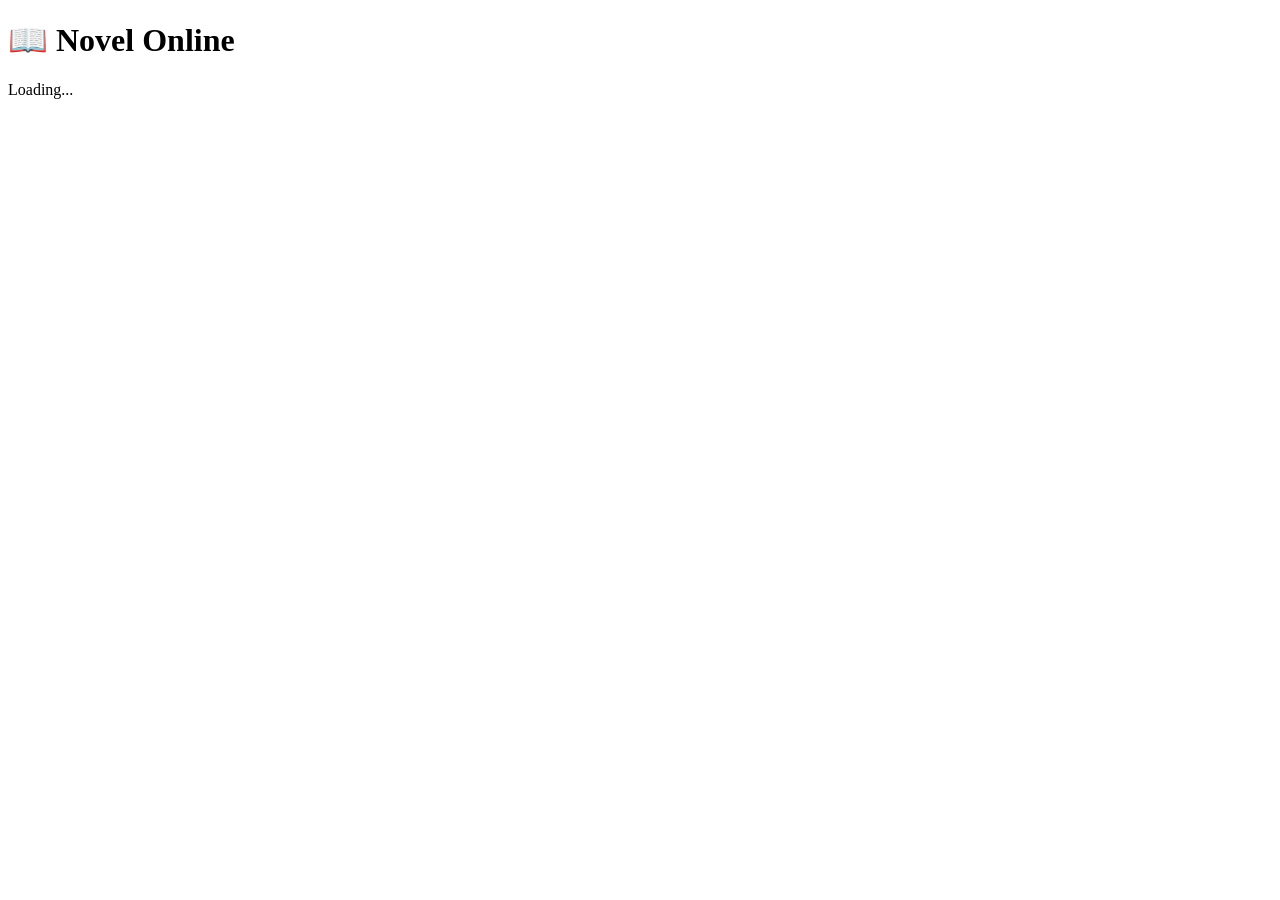
==== index.html @ 1dacf12e "Create index.html" ====
<!DOCTYPE html>
<html lang="id">
<head>
  <meta charset="UTF-8">
  <title>Novel Online</title>
  <meta name="viewport" content="width=device-width, initial-scale=1.0">
  <link rel="stylesheet" href="css/style.css">
</head>
<body>

  <div class="container">
    <h1>📖 Novel Online</h1>
    <div id="novel-list">Loading...</div>
  </div>

  <script src="js/config.js"></script>
  <script src="js/api.js"></script>
  <script src="js/home.js"></script>
</body>
</html>
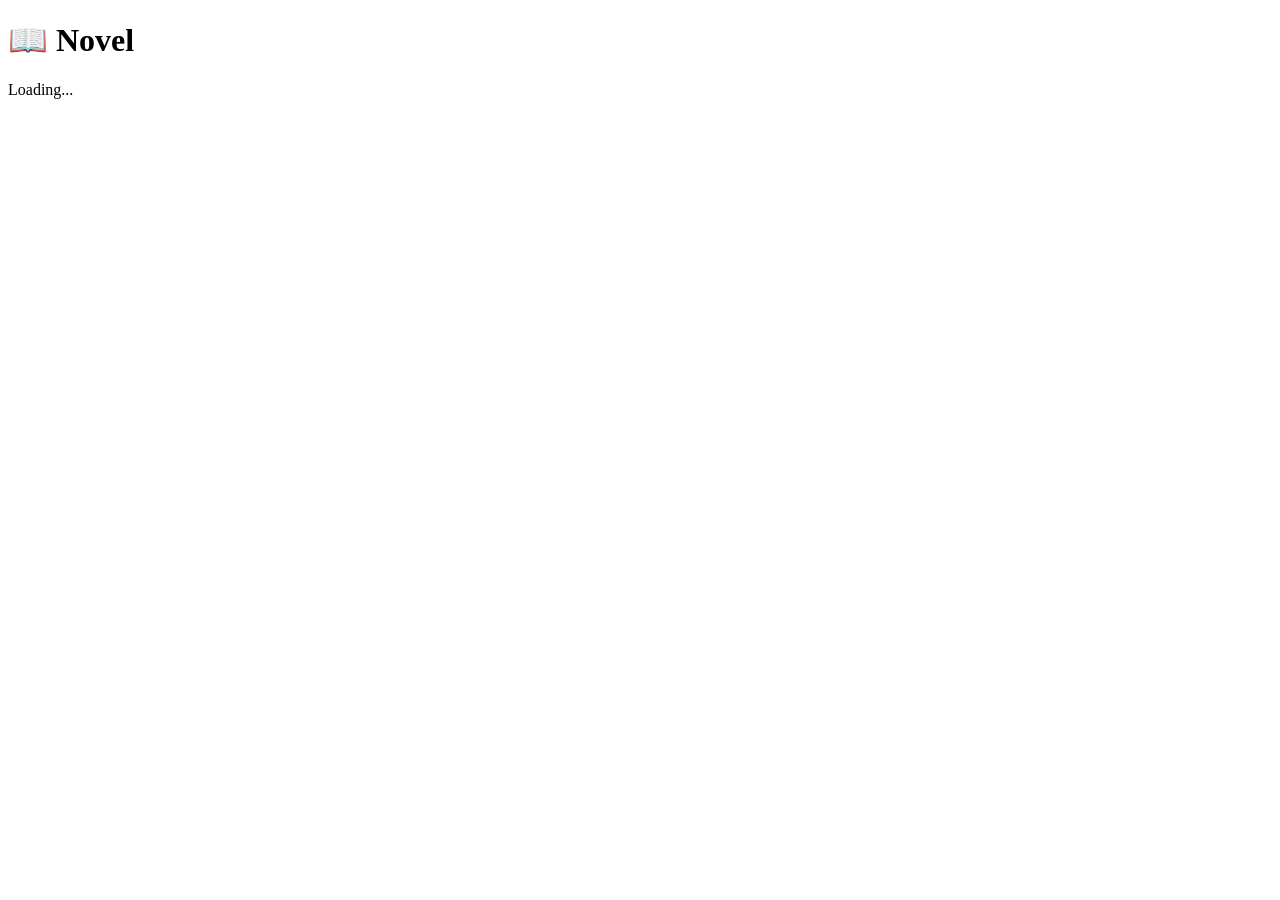
==== commit d0554025: "Update index.html" ====
--- a/index.html
+++ b/index.html
@@ -2,19 +2,48 @@
 <html lang="id">
 <head>
   <meta charset="UTF-8">
-  <title>Novel Online</title>
+  <title>Novel</title>
   <meta name="viewport" content="width=device-width, initial-scale=1.0">
-  <link rel="stylesheet" href="css/style.css">
+  <link rel="stylesheet" href="style.css">
 </head>
 <body>
 
-  <div class="container">
-    <h1>📖 Novel Online</h1>
-    <div id="novel-list">Loading...</div>
-  </div>
+  <main class="container">
+    <h1>📖 Novel</h1>
+    <div id="list">Loading...</div>
+  </main>
 
-  <script src="js/config.js"></script>
-  <script src="js/api.js"></script>
-  <script src="js/home.js"></script>
+  <script>
+    const URL = "https://YOUR_PROJECT.supabase.co/rest/v1/novels";
+    const KEY = "YOUR_ANON_KEY";
+
+    async function load() {
+      const res = await fetch(URL, {
+        headers: { apikey: KEY, Authorization: `Bearer ${KEY}` }
+      });
+
+      const data = await res.json();
+      const el = document.getElementById("list");
+
+      el.innerHTML = "";
+
+      data.forEach(n => {
+        el.innerHTML += `
+          <div class="card">
+            <h2>${n.title}</h2>
+            <p>${n.description || ""}</p>
+            <button onclick="openNovel(${n.id})">Baca</button>
+          </div>
+        `;
+      });
+    }
+
+    function openNovel(id) {
+      location.href = `reader.html?novel=${id}`;
+    }
+
+    load();
+  </script>
+
 </body>
-</html>
+</html>
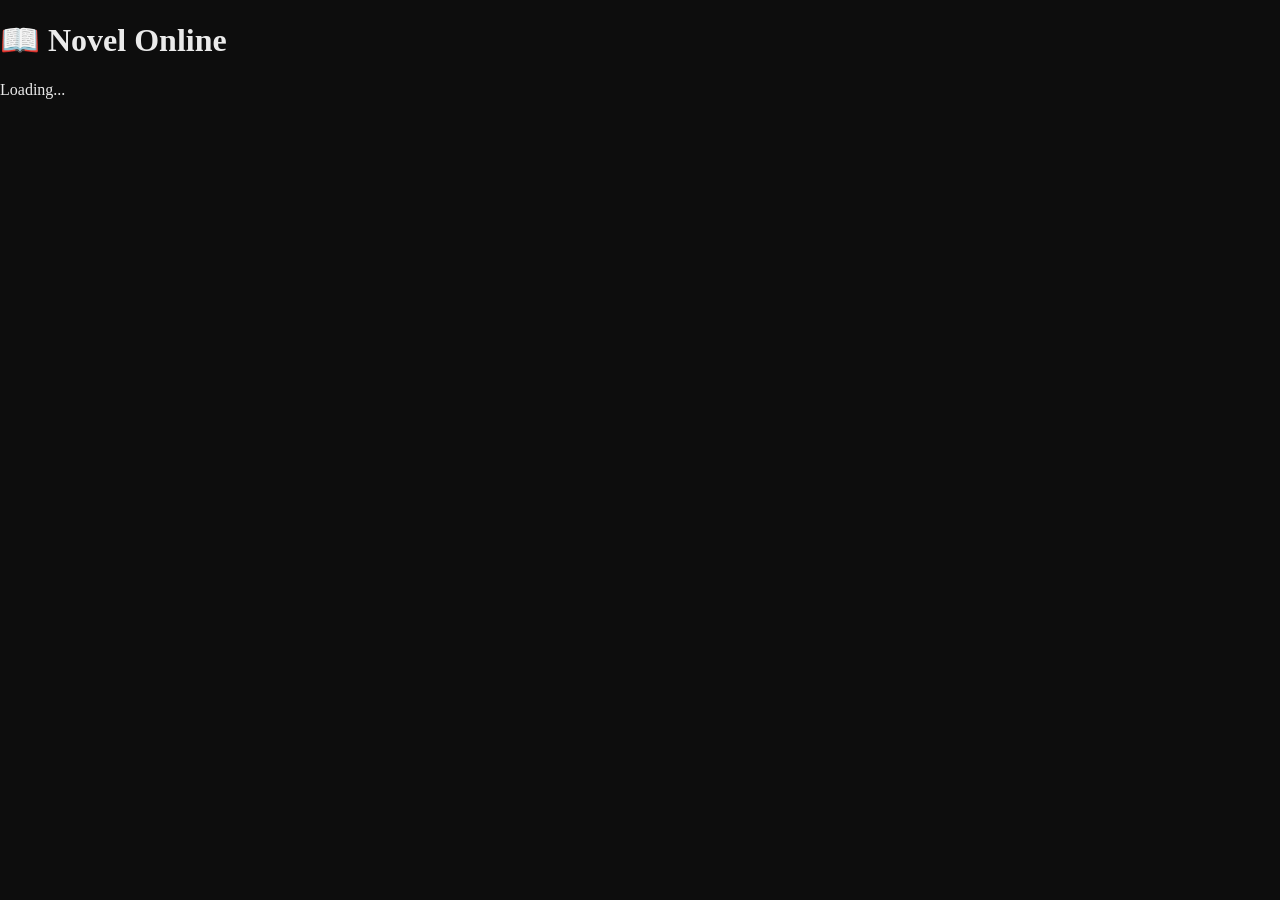
==== commit 0117636b: "Update index.html" ====
--- a/index.html
+++ b/index.html
@@ -2,48 +2,19 @@
 <html lang="id">
 <head>
   <meta charset="UTF-8">
-  <title>Novel</title>
+  <title>Novel Online</title>
   <meta name="viewport" content="width=device-width, initial-scale=1.0">
-  <link rel="stylesheet" href="style.css">
+  <link rel="stylesheet" href="css/style.css">
 </head>
 <body>
 
-  <main class="container">
-    <h1>📖 Novel</h1>
-    <div id="list">Loading...</div>
-  </main>
+  <div class="container">
+    <h1>📖 Novel Online</h1>
+    <div id="novel-list">Loading...</div>
+  </div>
 
-  <script>
-    const URL = "https://YOUR_PROJECT.supabase.co/rest/v1/novels";
-    const KEY = "YOUR_ANON_KEY";
-
-    async function load() {
-      const res = await fetch(URL, {
-        headers: { apikey: KEY, Authorization: `Bearer ${KEY}` }
-      });
-
-      const data = await res.json();
-      const el = document.getElementById("list");
-
-      el.innerHTML = "";
-
-      data.forEach(n => {
-        el.innerHTML += `
-          <div class="card">
-            <h2>${n.title}</h2>
-            <p>${n.description || ""}</p>
-            <button onclick="openNovel(${n.id})">Baca</button>
-          </div>
-        `;
-      });
-    }
-
-    function openNovel(id) {
-      location.href = `reader.html?novel=${id}`;
-    }
-
-    load();
-  </script>
-
+  <script src="js/config.js"></script>
+  <script src="js/api.js"></script>
+  <script src="js/home.js"></script>
 </body>
 </html>
--- a/css/style.css
+++ b/css/style.css
@@ -0,0 +1,91 @@
+body {
+  margin: 0;
+  background: #0d0d0d;
+  color: #eaeaea;
+  font-family: Georgia, serif;
+}
+
+/* layout */
+.reader {
+  max-width: 640px;
+  margin: auto;
+  padding: 20px 18px 80px;
+}
+
+/* top bar */
+.top-bar {
+  margin-bottom: 20px;
+}
+
+.top-bar button {
+  background: none;
+  border: none;
+  color: #aaa;
+  font-size: 14px;
+  cursor: pointer;
+}
+
+.top-bar button:hover {
+  color: #fff;
+}
+
+/* header */
+.reader-header h2 {
+  margin: 0;
+  font-size: 18px;
+}
+
+.reader-header h3 {
+  margin: 6px 0 20px;
+  color: #888;
+  font-weight: normal;
+  font-size: 14px;
+}
+
+/* content */
+.reader-content {
+  line-height: 2;
+  font-size: 18px;
+  max-width: 60ch;
+  margin: auto;
+}
+
+/* markdown */
+.reader-content p {
+  margin-bottom: 18px;
+  text-align: justify;
+}
+
+.reader-content blockquote {
+  border-left: 3px solid #4cafef;
+  padding-left: 12px;
+  color: #aaa;
+  font-style: italic;
+}
+
+/* nav */
+.reader-nav {
+  display: flex;
+  justify-content: space-between;
+  margin-top: 50px;
+}
+
+/* tombol */
+.reader-nav button {
+  background: #1a1a1a;
+  border: 1px solid #333;
+  color: #ddd;
+  padding: 10px 14px;
+  border-radius: 6px;
+  cursor: pointer;
+}
+
+.reader-nav button:hover {
+  background: #2a2a2a;
+}
+
+/* disable */
+.reader-nav button:disabled {
+  opacity: 0.3;
+  cursor: not-allowed;
+}
